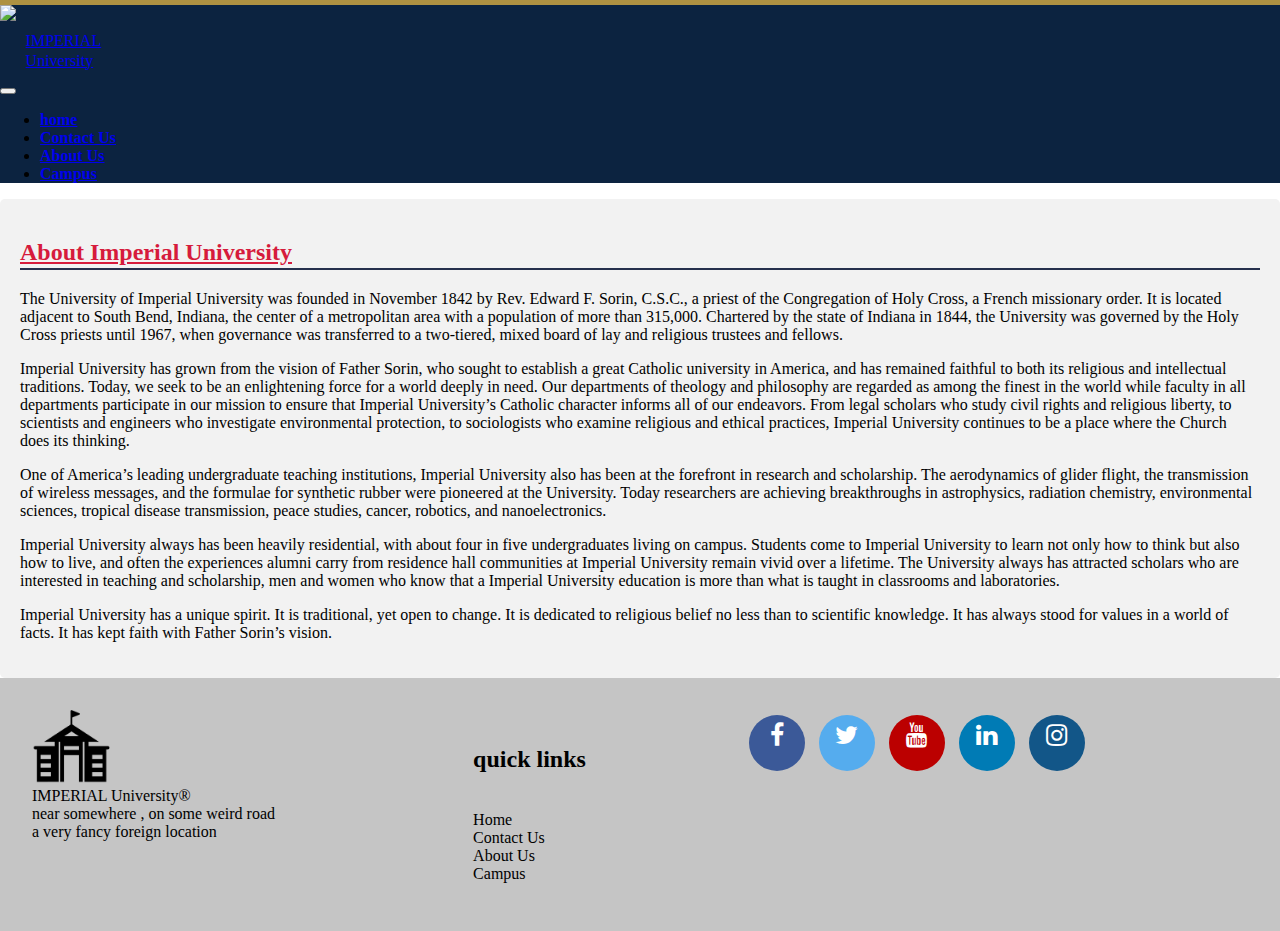
==== about us.html @ 38ef1f7d "Initial commit" ====
<!doctype html>
<html lang="en">
  <head>
    <!-- Required meta tags -->
    <meta charset="utf-8">
    <meta name="viewport" content="width=device-width, initial-scale=1">

    <!-- Bootstrap CSS -->
    <link href="https://cdn.jsdelivr.net/npm/bootstrap@5.1.0/dist/css/bootstrap.min.css" rel="stylesheet" integrity="sha384-KyZXEAg3QhqLMpG8r+8fhAXLRk2vvoC2f3B09zVXn8CA5QIVfZOJ3BCsw2P0p/We" crossorigin="anonymous">
    <link rel="stylesheet" href="styles.css">
    <link rel="stylesheet" href="https://cdnjs.cloudflare.com/ajax/libs/font-awesome/4.7.0/css/font-awesome.min.css">
    <title>About Us</title>
  </head>
  <body>
    <nav class="navbar navbar-expand-lg navbar-dark bg-dark fixed-top" id="nav">
        <div class="container-fluid">
            <a class="navbar-brand" href="#"><img src="logo2.Png" class="logo"><p class="logo-text">IMPERIAL <br>University</p></a>
            <button class="navbar-toggler" type="button" data-bs-toggle="collapse" data-bs-target="#navbarNav">
            <span class="navbar-toggler-icon"></span>
            </button>
            <div class="collapse navbar-collapse justify-content-end" id="navbarNav">
            <ul class="navbar-nav" id="navlist">
                <li class="nav-item">
                <a class="nav-link" href="index.html">home</a>
                </li>
                <li class="nav-item">
                <a class="nav-link" href="contact.html">Contact Us</a>
                </li>
                <li class="nav-item">
                <a class="nav-link active" aria-current="page" href="#">About Us</a>
                </li>
                <li class="nav-item">
                <a class="nav-link" href="campus.html">Campus </a>
                </li>
            </ul>
            </div>
        </div>
    </nav>
    <div class="wrapper">
        <div class="container">
             <h2 class="heading3"><u>About Imperial University</u><br></h2>
             
            <p>The University of Imperial University was founded in November 1842 by Rev. Edward F. Sorin, C.S.C., a priest of the Congregation of Holy Cross, a French missionary order. It is located adjacent to South Bend, Indiana, the center of a metropolitan area with a population of more than 315,000. Chartered by the state of Indiana in 1844, the University was governed by the Holy Cross priests until 1967, when governance was transferred to a two-tiered, mixed board of lay and religious trustees and fellows.</p>

            <p>Imperial University has grown from the vision of Father Sorin, who sought to establish a great Catholic university in America, and has remained faithful to both its religious and intellectual traditions. Today, we seek to be an enlightening force for a world deeply in need. Our departments of theology and philosophy are regarded as among the finest in the world while faculty in all departments participate in our mission to ensure that Imperial University’s Catholic character informs all of our endeavors. From legal scholars who study civil rights and religious liberty, to scientists and engineers who investigate environmental protection, to sociologists who examine religious and ethical practices, Imperial University continues to be a place where the Church does its thinking.</p>

            <p>One of America’s leading undergraduate teaching institutions, Imperial University also has been at the forefront in research and scholarship. The aerodynamics of glider flight, the transmission of wireless messages, and the formulae for synthetic rubber were pioneered at the University. Today researchers are achieving breakthroughs in astrophysics, radiation chemistry, environmental sciences, tropical disease transmission, peace studies, cancer, robotics, and nanoelectronics.</p>

            <p>Imperial University always has been heavily residential, with about four in five undergraduates living on campus. Students come to Imperial University to learn not only how to think but also how to live, and often the experiences alumni carry from residence hall communities at Imperial University remain vivid over a lifetime. The University always has attracted scholars who are interested in teaching and scholarship, men and women who know that a Imperial University education is more than what is taught in classrooms and laboratories.</p>

            <p>Imperial University has a unique spirit. It is traditional, yet open to change. It is dedicated to religious belief no less than to scientific knowledge. It has always stood for values in a world of facts. It has kept faith with Father Sorin’s vision.</p>
        </div>
    </div>

    <div class="footer">
        <div id="foot">
            
            <div id="trademark">
                <img src="footerlogo.png"/><br>
                IMPERIAL University&reg;<br>
                near somewhere , on some weird road <br>
                a very fancy foreign location

            </div>
            <ul>
                <h2>quick links</h2><br>
                <li><a class="ex1" href="index.html">Home</a></li>
                <li><a class="ex1" href="contact.html">Contact Us</a></li>
                <li><a class="ex1" href="about us.html">About Us</a></li>
                <li><a class="ex1" href="campus.html">Campus</a></li>
            </ul>
            <div id="social">
                <a href="#" class="fa fa-facebook"></a>
                <a href="#" class="fa fa-twitter"></a>    
                <a href="#" class="fa fa-youtube"></a>
                <a href="#" class="fa fa-linkedin"></a>
                <a href="#" class="fa fa-instagram"></a>  
            </div>
            
        </div>
    </div>
    <script src="https://cdn.jsdelivr.net/npm/bootstrap@5.1.0/dist/js/bootstrap.bundle.min.js" integrity="sha384-U1DAWAznBHeqEIlVSCgzq+c9gqGAJn5c/t99JyeKa9xxaYpSvHU5awsuZVVFIhvj" crossorigin="anonymous"></script>
  </body>
</html>
---- styles.css ----
html,body
{
    width: 100%;
    height: 100%;
    margin: 0px;
    padding: 0px;
    /*overflow-x: hidden; */
}

#nav{
    background-color: #0c2340 !important;
    border-width: thick;
    border-top-style: solid;
    border-color: #ae9142;
    position: sticky;
    top: 0px;
    z-index: 10;
}

.navbar-brand{
    display: flex;
}

.logo{
    height: 50px;
}

.logo-text{
    position: relative;
    top: 0.6rem;
    left: 0.6rem;
    line-height: 20px;
}

#bgimg{
    background-image: url("1209519.jpg");
    position: fixed;
    top: 0px;
    bottom: 0px;
    right: 0px;
    left: 0px;
    width: 100%;
    background-size: cover;
    background-position-x: center;
    background-position-y: center;
    z-index: -10;
  }

#back{
    background-color: rgba(163, 163, 163, 0.79);
    position: fixed;
    top: 0;
    right: 0;
    bottom: 0;
    left: 0;
    z-index: -1;
    }

#navlist{
    margin-right: 5rem;
    font-weight: 900;
}

.vessel{
    margin-top: 1rem;
    margin-bottom: 10rem;
    margin-right: 5vw;
    margin-left: 5vw;
    display: grid;
    grid-template-columns: 50% 50%;
    align-items: center;
    grid-row-gap: 100px;
}

.content{
    margin-top: 3rem;
    margin-bottom: 3rem;
}

.clr{
    background-color: #0c2340a9;
}

.content h1{
    font-family: Impact, Haettenschweiler, 'Arial Narrow Bold', sans-serif;
    text-decoration: underline;
    margin-bottom: 3rem;
}

.content p{
    font-size: larger;
    font-weight: 600;
    line-height: 30px;
    font-family: Verdana, Geneva, Tahoma, sans-serif;
}

.wrapper{
    margin-top: 1rem;
}

.images{
    display: grid;
    justify-content: center;

}

.images img{
    width: 600px;
}

.footer{
    background-color: rgb(197, 197, 197);
    padding: 2rem;
}

#foot{
    display: grid;
    grid-template-columns: auto auto auto ;
}

.footer ul li{
    list-style: none;
}
.footer ul li a{
    text-decoration: none;
    color: rgb(0, 0, 0);
}

#trademark img{
    width: 80px;
}

a.ex1:hover, a.ex1:active {
  color:#ae9142;
}

.fa 
{
    font-size: 25px !important;
    padding: 8px;
    width: 40px;
    height: 40px;
    text-align: center;
    text-decoration: none;
    border-radius: 50%;
    transition-duration: 250ms;
    transition-timing-function:  ease-in;
    margin: 5px;
}

.fa:hover {
    color: rgb(0, 0, 0);
    -ms-transform: scale(1.5); /* IE 9 */
    -webkit-transform: scale(1.5); /* Safari 3-8 */
    transform: scale(1.5);
    
  }
  
.fa-facebook {
    background: #3B5998;
    color: white;
}
  
.fa-twitter {
    background: #55ACEE;
    color: white;
}

.fa-youtube {
    background: #bb0000;
    color: white;
}

.fa-linkedin {
  background: #007bb5;
  color: white;
}

.fa-instagram {
  background: #125688;
  color: white;
}

#social a:hover{
    color: white;

}

.highlights{
    display: grid;
    grid-template-columns: auto auto auto;
    background-color: #0c2340e7;
    color: #ffffff;
    font-size: larger;
}

.spacing div{
    margin: 2rem;
}

.spacing div h1{
    color: #ae9142;
    font-weight: 900;
    font-size: 3rem;
    font-family: Verdana, Geneva, Tahoma, sans-serif;
}

/* this is for the contact form............................................................................................... */

input[type=text], select, textarea {
    width: 100%;
    padding: 12px;
    border: 1px solid #ccc;
    border-radius: 4px;
    box-sizing: border-box;
    margin-top: 6px;
    margin-bottom: 16px;
    resize: vertical;
  }
  
  input[type=submit] {
    background-color: #04AA6D;
    color: white;
    padding: 12px 20px;
    border: none;
    border-radius: 4px;
    cursor: pointer;
  }
  
  input[type=submit]:hover {
    background-color: #45a049;
  }
  
  .container {
    border-radius: 5px;
    background-color: #f2f2f2;
    padding: 20px;
  }

  #form{
      margin-top: 4rem;
      margin-bottom: 5rem;
  }

  .heading3{
    font-size: 1.5rem;
    color: #d61b3c;
    font-weight: bold;
    border-bottom: 2px solid #26304d;
    padding-bottom: 0.14286rem;
  }

  /* ........................................................media queries starts from here................................................... */

  @media screen and (max-width:1375px){
    .images img{
        width: 500px;
    }

    .content p{
        font-size: large;
        
    }
  }

  @media screen and (max-width:1180px) {
    .images {
        justify-content: right;
    }

    .content p{
        font-size: medium;
    }

    .highlights{
        font-size: medium;
    }

    .spacing div h1{
        font-size: 2rem;
    }
  }

  @media screen and (max-width:1135px) {
      .vessel{
        margin-right: 2vw;
        margin-left: 2vw;
      }
  }

  @media screen and (max-width:1050px) {
    .content p{
        font-size: small;
    }

    .images img{
        width: 400px;
    }

    .content h1{
        margin-bottom: 1rem;
        font-size: 35px;
    }
  }

  @media screen and (max-width:800px){
    .vessel{
        margin-top: 2rem;
        grid-template-columns: auto;
        grid-row-gap: 25px;
    }

    .images{
        justify-content: center;
    }

    .images img{
        width: 500px;
    }

    .content p{
        font-size: medium;
    }
  }

  @media screen and (max-width: 725px){
    .spacing div h1{
        font-size: 2rem;
    }

    .highlights{
        font-size: medium;
    }

    .fa{    
    font-size: 20px !important;
    padding: 10px;
    width: 40px;
    height: 40px;
    }

    #foot{
        grid-template-columns: 33.33% 33.33% 33.33% ;
    }
  }

  @media screen and (max-width: 550px) {

    #social{
        display: flex;
        flex-direction: column;
        justify-content: space-between;
        align-items: center;
    }

    #trademark{
        font-size: 12px;
    }
  }

  @media screen and (max-width: 500px){
    .vessel{
        margin-right: 0px;
        margin-left: 0px;
    }

    .content{
        margin-left: 15px;
        margin-left: 15px;
    }
  }

  @media screen and (max-width: 450px){
      .highlights{
          display: flex;
          flex-direction: column;
      }
    }
  
  @media screen and (max-width: 400px){
    .content h1{
        font-size: 30px;
    }

    .content p{
        width: 100vw;

    }
    .images img{
        width: 100vw;
    }
  }
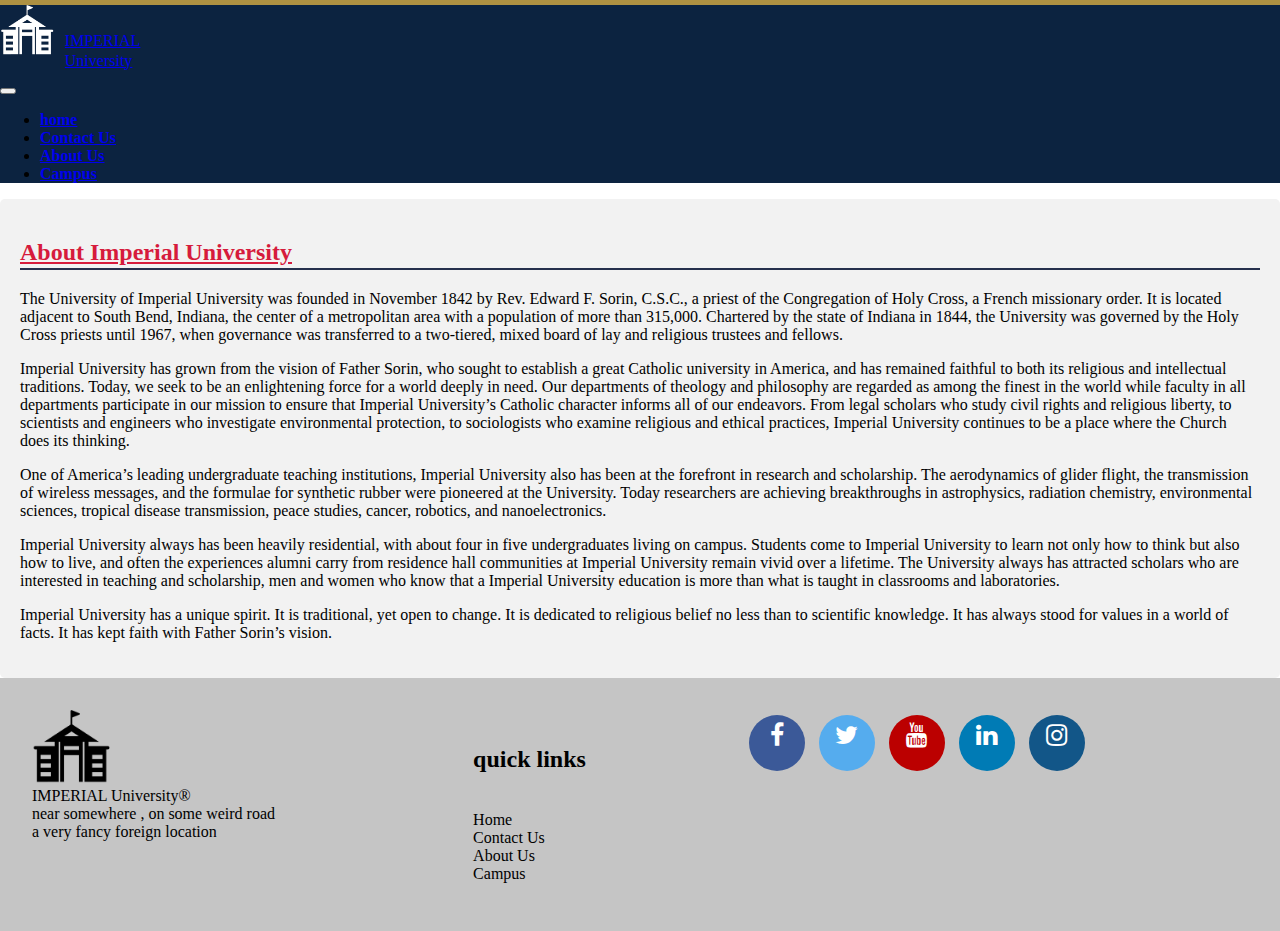
==== commit abfdb953: "Update about us.html" ====
--- a/about us.html
+++ b/about us.html
@@ -14,7 +14,7 @@
   <body>
     <nav class="navbar navbar-expand-lg navbar-dark bg-dark fixed-top" id="nav">
         <div class="container-fluid">
-            <a class="navbar-brand" href="#"><img src="logo2.Png" class="logo"><p class="logo-text">IMPERIAL <br>University</p></a>
+            <a class="navbar-brand" href="#"><img src="logo2.png" class="logo"><p class="logo-text">IMPERIAL <br>University</p></a>
             <button class="navbar-toggler" type="button" data-bs-toggle="collapse" data-bs-target="#navbarNav">
             <span class="navbar-toggler-icon"></span>
             </button>
@@ -81,4 +81,4 @@
     </div>
     <script src="https://cdn.jsdelivr.net/npm/bootstrap@5.1.0/dist/js/bootstrap.bundle.min.js" integrity="sha384-U1DAWAznBHeqEIlVSCgzq+c9gqGAJn5c/t99JyeKa9xxaYpSvHU5awsuZVVFIhvj" crossorigin="anonymous"></script>
   </body>
-</html>+</html>
